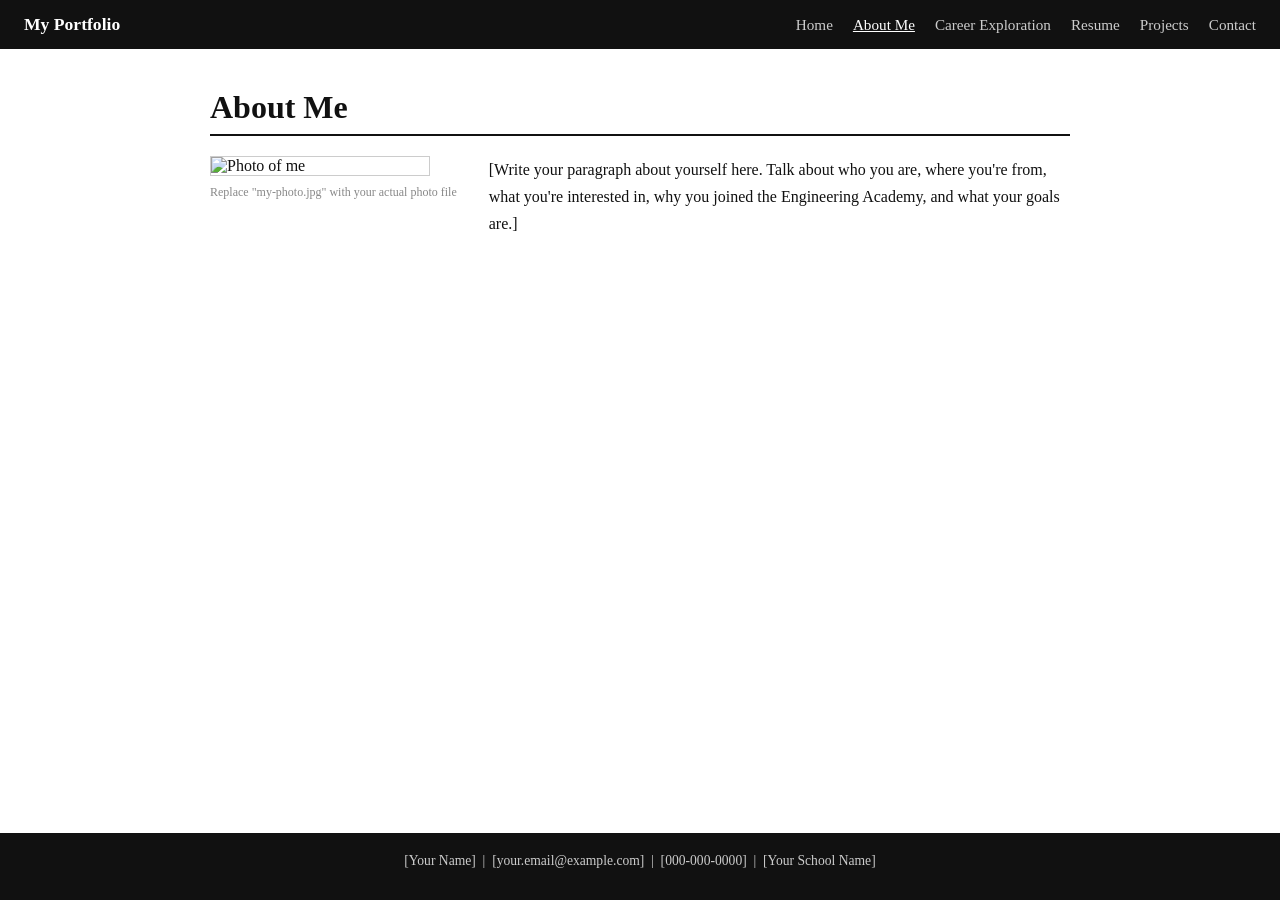
==== about.html @ de972a0d "Add files via upload" ====
<!DOCTYPE html>
<html lang="en">
<head>
  <meta charset="UTF-8" />
  <meta name="viewport" content="width=device-width, initial-scale=1.0"/>
  <title>About Me</title>
  <link rel="stylesheet" href="style.css" />
</head>
<body>

  <nav>
    <a href="index.html" class="nav-brand">My Portfolio</a>
    <ul>
      <li><a href="index.html">Home</a></li>
      <li><a href="about.html" class="active">About Me</a></li>
      <li><a href="career.html">Career Exploration</a></li>
      <li><a href="resume.html">Resume</a></li>
      <li><a href="projects.html">Projects</a></li>
      <li><a href="contact.html">Contact</a></li>
    </ul>
  </nav>

  <main>
    <h1>About Me</h1>

    <div class="about-layout">
      <div class="about-photo">
        <img src="my-photo.jpg" alt="Photo of me" />
        <p class="photo-caption">Replace "my-photo.jpg" with your actual photo file</p>
      </div>
      <div class="about-text">
        <p>
          [Write your paragraph about yourself here. Talk about who you are, where you're from, what you're interested in, why you joined the Engineering Academy, and what your goals are.]
        </p>
      </div>
    </div>
  </main>

  <footer>
    <p>[Your Name] &nbsp;|&nbsp; [your.email@example.com] &nbsp;|&nbsp; [000-000-0000] &nbsp;|&nbsp; [Your School Name]</p>
  </footer>

</body>
</html>
---- style.css ----
/* ===========================
   GLOBAL RESET & BASE
=========================== */
* {
  box-sizing: border-box;
  margin: 0;
  padding: 0;
}

body {
  font-family: Georgia, serif;
  font-size: 16px;
  color: #111;
  background-color: #fff;
  display: flex;
  flex-direction: column;
  min-height: 100vh;
}

main {
  max-width: 900px;
  margin: 40px auto;
  padding: 0 20px;
  flex: 1;
}

h1 {
  font-size: 2rem;
  margin-bottom: 16px;
  border-bottom: 2px solid #111;
  padding-bottom: 8px;
}

h2 {
  font-size: 1.4rem;
  margin-bottom: 10px;
}

p {
  line-height: 1.7;
  margin-bottom: 12px;
}

a {
  color: #111;
}

hr {
  border: none;
  border-top: 1px solid #ccc;
  margin: 32px 0;
}

img {
  max-width: 100%;
  display: block;
}


/* ===========================
   NAVIGATION
=========================== */
nav {
  background-color: #111;
  padding: 14px 24px;
  display: flex;
  align-items: center;
  gap: 24px;
  flex-wrap: wrap;
}

.nav-brand {
  color: #fff;
  font-size: 1.1rem;
  font-weight: bold;
  text-decoration: none;
  margin-right: auto;
}

nav ul {
  list-style: none;
  display: flex;
  gap: 20px;
  flex-wrap: wrap;
}

nav ul li a {
  color: #ccc;
  text-decoration: none;
  font-size: 0.95rem;
}

nav ul li a:hover,
nav ul li a.active {
  color: #fff;
  text-decoration: underline;
}


/* ===========================
   FOOTER
=========================== */
footer {
  background-color: #111;
  color: #ccc;
  text-align: center;
  padding: 16px;
  font-size: 0.85rem;
  margin-top: auto;
}


/* ===========================
   HOME PAGE
=========================== */
.home-main {
  max-width: 900px;
  margin: 40px auto;
  padding: 0 20px;
  flex: 1;
}

.intro {
  font-size: 1.05rem;
  margin-bottom: 36px;
}

.nav-cards {
  display: grid;
  grid-template-columns: repeat(auto-fit, minmax(200px, 1fr));
  gap: 16px;
}

.card {
  display: block;
  border: 1px solid #111;
  padding: 20px;
  text-decoration: none;
  color: #111;
}

.card:hover {
  background-color: #f5f5f5;
}

.card h2 {
  margin-bottom: 6px;
  font-size: 1.1rem;
}

.card p {
  font-size: 0.9rem;
  color: #444;
  margin: 0;
}


/* ===========================
   ABOUT PAGE
=========================== */
.about-layout {
  display: flex;
  gap: 32px;
  align-items: flex-start;
  flex-wrap: wrap;
  margin-top: 20px;
}

.about-photo img {
  width: 220px;
  border: 1px solid #ccc;
}

.about-photo .photo-caption {
  font-size: 0.75rem;
  color: #888;
  margin-top: 6px;
}

.about-text {
  flex: 1;
  min-width: 250px;
}


/* ===========================
   CAREER EXPLORATION PAGE
=========================== */
.speaker-section {
  margin-bottom: 16px;
}

.speaker-layout {
  display: flex;
  gap: 24px;
  align-items: flex-start;
  flex-wrap: wrap;
  margin-top: 12px;
}

.speaker-img {
  width: 200px;
  border: 1px solid #ccc;
  flex-shrink: 0;
}


/* ===========================
   RESUME PAGE
=========================== */
.resume-viewer {
  border: 1px solid #ccc;
  margin: 20px 0 12px;
}


/* ===========================
   PROJECT SHOWCASE PAGE
=========================== */
.project-section {
  margin-top: 16px;
}

.project-photos {
  display: flex;
  gap: 16px;
  flex-wrap: wrap;
  margin: 20px 0 8px;
}

.project-photos img {
  width: 260px;
  height: 200px;
  object-fit: cover;
  border: 1px solid #ccc;
}

.photo-caption {
  font-size: 0.75rem;
  color: #888;
}


/* ===========================
   CONTACT PAGE
=========================== */
.contact-info {
  margin-top: 20px;
  line-height: 2;
}

.contact-info p {
  margin-bottom: 4px;
}
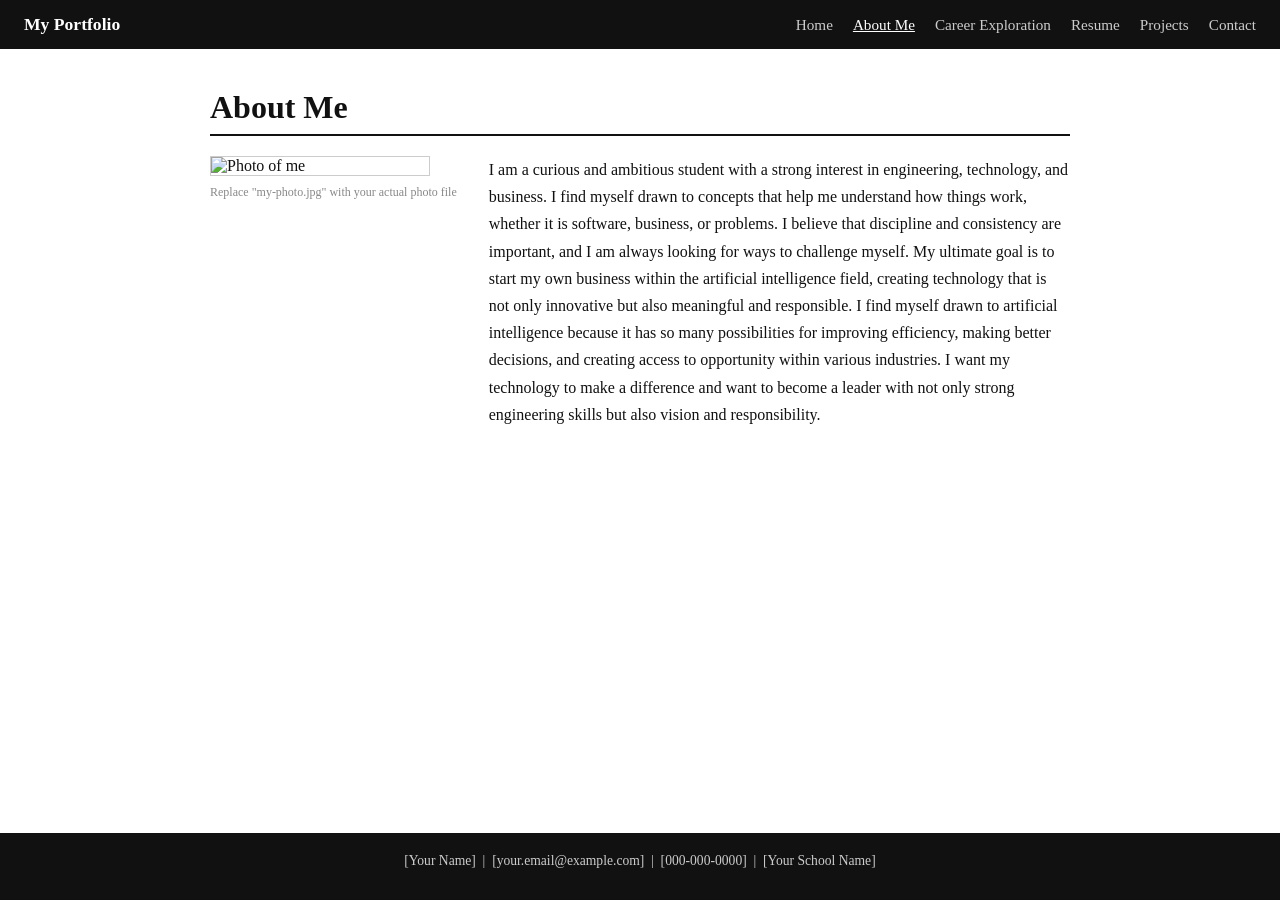
==== commit 90a6a169: "Added About Me" ====
--- a/about.html
+++ b/about.html
@@ -30,8 +30,7 @@
       </div>
       <div class="about-text">
         <p>
-          [Write your paragraph about yourself here. Talk about who you are, where you're from, what you're interested in, why you joined the Engineering Academy, and what your goals are.]
-        </p>
+I am a curious and ambitious student with a strong interest in engineering, technology, and business. I find myself drawn to concepts that help me understand how things work, whether it is software, business, or problems. I believe that discipline and consistency are important, and I am always looking for ways to challenge myself. My ultimate goal is to start my own business within the artificial intelligence field, creating technology that is not only innovative but also meaningful and responsible. I find myself drawn to artificial intelligence because it has so many possibilities for improving efficiency, making better decisions, and creating access to opportunity within various industries. I want my technology to make a difference and want to become a leader with not only strong engineering skills but also vision and responsibility.        </p>
       </div>
     </div>
   </main>
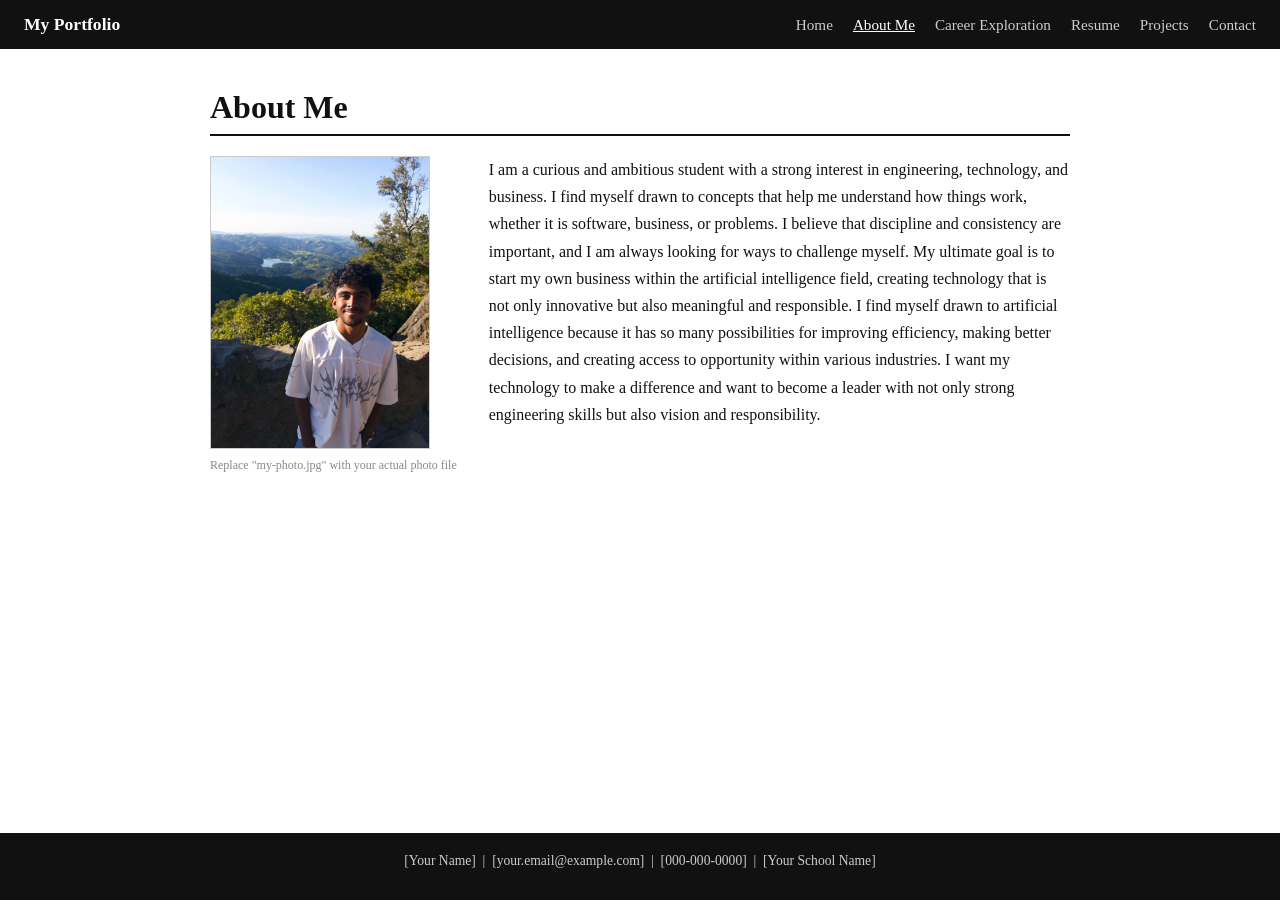
==== commit 26823cf5: "Added About Me Image" ====
--- a/about.html
+++ b/about.html
@@ -25,7 +25,7 @@
 
     <div class="about-layout">
       <div class="about-photo">
-        <img src="my-photo.jpg" alt="Photo of me" />
+        <img src="ME.jpg" alt="Photo of me" />
         <p class="photo-caption">Replace "my-photo.jpg" with your actual photo file</p>
       </div>
       <div class="about-text">
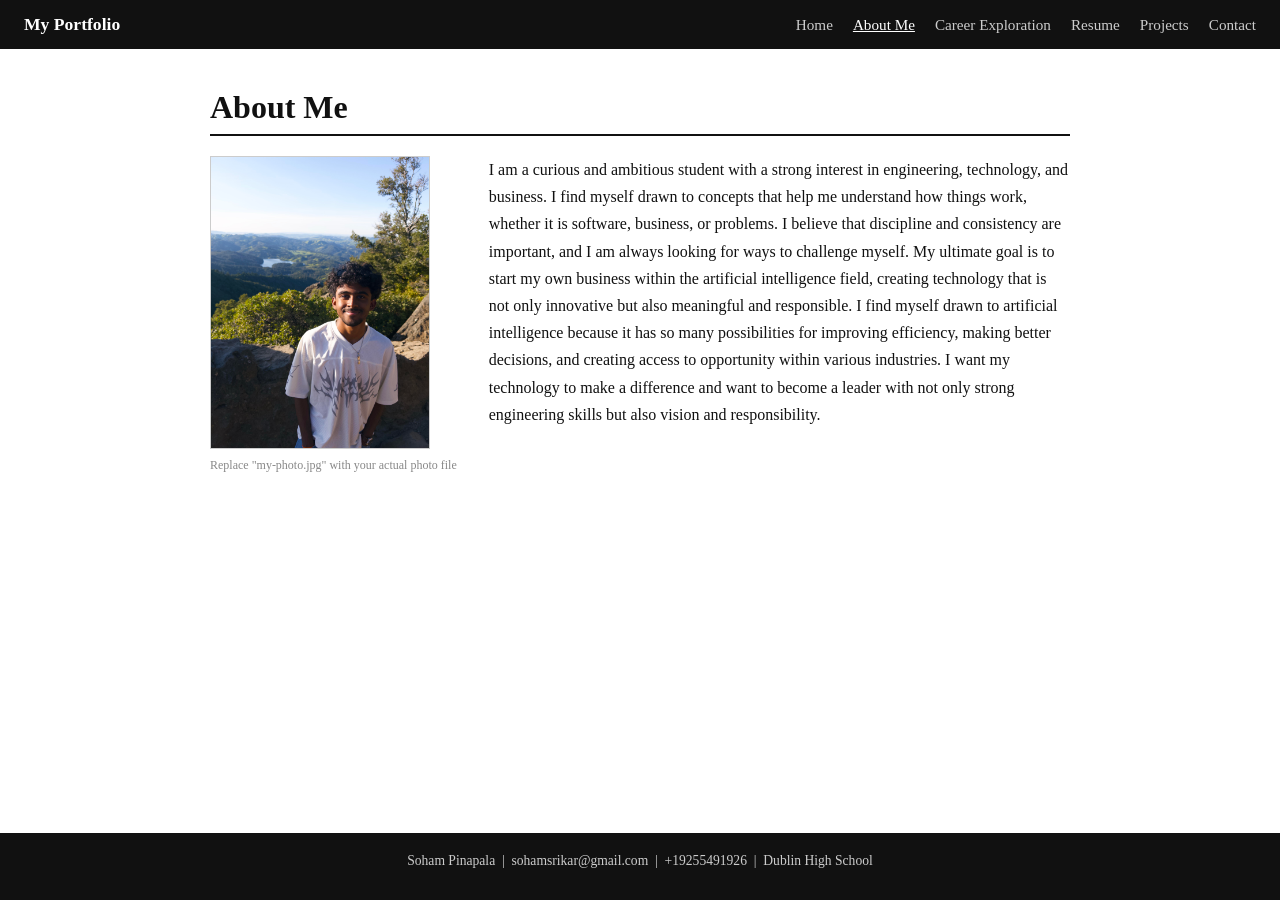
==== commit 99329726: "Made changes to project page and career exploration" ====
--- a/about.html
+++ b/about.html
@@ -36,7 +36,7 @@
   </main>
 
   <footer>
-    <p>[Your Name] &nbsp;|&nbsp; [your.email@example.com] &nbsp;|&nbsp; [000-000-0000] &nbsp;|&nbsp; [Your School Name]</p>
+    <p>Soham Pinapala &nbsp;|&nbsp; sohamsrikar@gmail.com &nbsp;|&nbsp; +19255491926 &nbsp;|&nbsp; Dublin High School</p>
   </footer>
 
 </body>
--- a/style.css
+++ b/style.css
@@ -1,6 +1,4 @@
-/* ===========================
-   GLOBAL RESET & BASE
-=========================== */
+
 * {
   box-sizing: border-box;
   margin: 0;
@@ -57,9 +55,6 @@
 }
 
 
-/* ===========================
-   NAVIGATION
-=========================== */
 nav {
   background-color: #111;
   padding: 14px 24px;
@@ -252,3 +247,26 @@
 .contact-info p {
   margin-bottom: 4px;
 }
+
+
+/* ===========================
+   PROJECT CLASS GROUPS
+=========================== */
+.class-group {
+  border: 2px solid #111;
+  padding: 24px;
+  margin-bottom: 40px;
+}
+
+.class-title {
+  font-size: 1.6rem;
+  background-color: #111;
+  color: #fff;
+  padding: 8px 14px;
+  margin: -24px -24px 24px -24px;
+}
+
+.project-section h3 {
+  font-size: 1.2rem;
+  margin-bottom: 8px;
+}
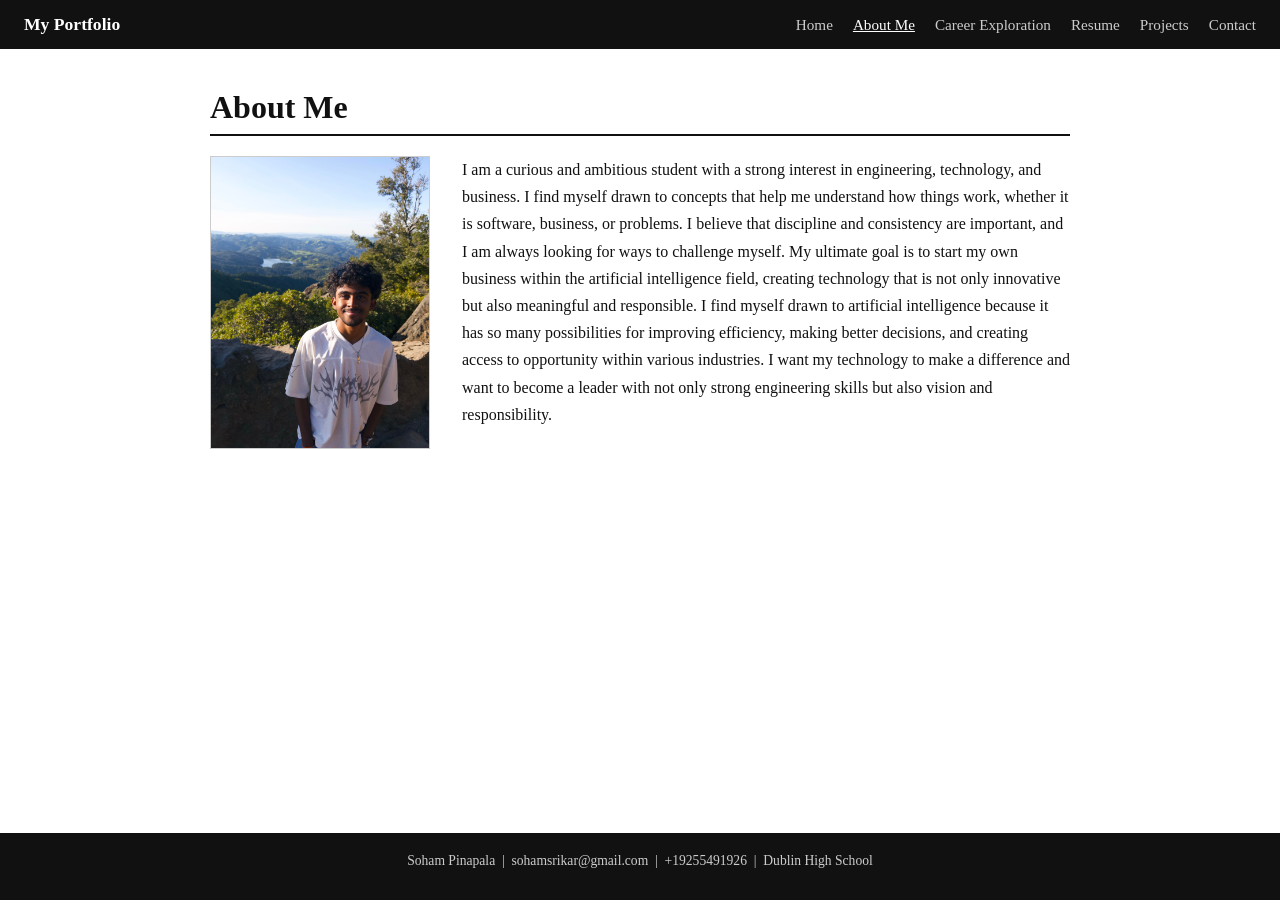
==== commit edf444fa: "finished resume and fixed about me small change" ====
--- a/about.html
+++ b/about.html
@@ -26,7 +26,6 @@
     <div class="about-layout">
       <div class="about-photo">
         <img src="ME.jpg" alt="Photo of me" />
-        <p class="photo-caption">Replace "my-photo.jpg" with your actual photo file</p>
       </div>
       <div class="about-text">
         <p>
